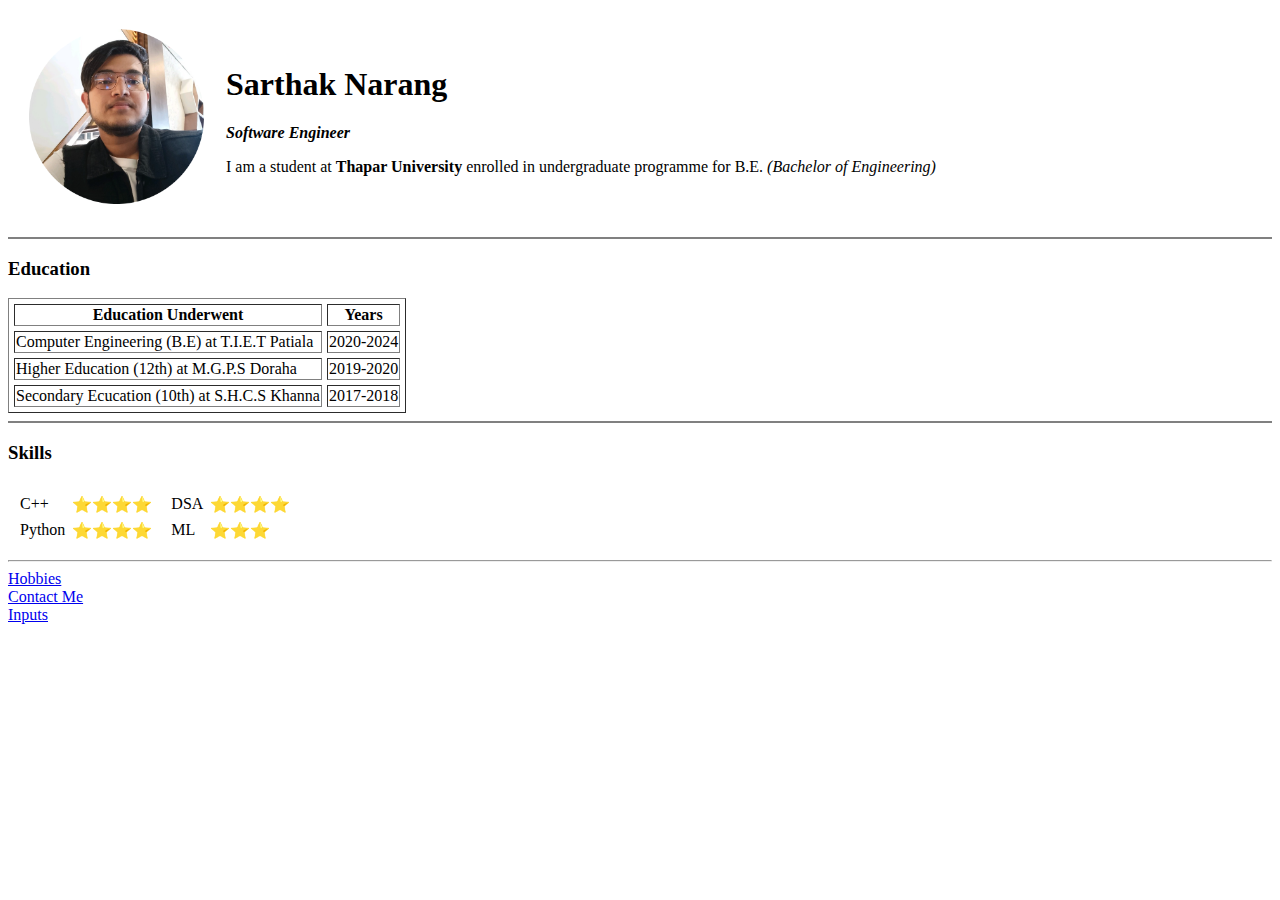
==== HTML - Personal Site/index.html @ b45131b7 "First" ====
<!DOCTYPE html>
<html lang="en">
<head>
  <meta charset="UTF-8">
  <title>🔹 Sarthak's Personal Site 🔹</title>
</head>
<body>
  <table cellspacing="20">
    <tr>
      <td><img src="images/profile.png" alt="Profile Pic" height="175" width="175"></td>
      <td><h1>Sarthak Narang</h1>
        <p><em><strong>Software Engineer</strong></em></p>
        <p>I am a student at <b>Thapar University</b> enrolled in undergraduate programme for B.E. <i>(Bachelor of
          Engineering)</i></p>
      </td>
    </tr>
  </table>
  <hr size="2" noshade>
  <h3>Education</h3>
  <table border="1" cellspacing="5">
    <thead>
      <tr>
        <th>Education Underwent</th>
        <th>Years</th>
      </tr>
    </thead>
    <tbody>
      <tr>
        <td>Computer Engineering (B.E) at T.I.E.T Patiala</td>
        <td>2020-2024</td>
      </tr>
      <tr>
        <td>Higher Education (12th) at M.G.P.S Doraha</td>
        <td>2019-2020</td>
      </tr>
      <tr>
        <td>Secondary Ecucation (10th) at S.H.C.S Khanna</td>
        <td>2017-2018</td>
      </tr>
    </tbody>
  </table>
  <hr size="2" noshade>
  <h3>Skills</h3>
  <table cellspacing="5">
    <tr>
      <td>
        <table cellspacing="5">
          <tr>
            <td>C++</td>
            <td>⭐⭐⭐⭐</td>
          </tr>
          <tr>
            <td>Python</td>
            <td>⭐⭐⭐⭐</td>
          </tr>
        </table>
      </td>
      <td>
        <table cellspacing="5">
          <tr>
            <td>DSA</td>
            <td>⭐⭐⭐⭐</td>
          </tr>
          <tr>
            <td>ML</td>
            <td>⭐⭐⭐</td>
          </tr>
        </table>
      </td>
    </tr>
  </table>
  <hr>

  <a href="hobbies.html">Hobbies</a>
  <br>
  <a href="contacts.html">Contact Me</a>
  <br>
  <a href="inputs.html">Inputs</a>
</body>
</html>
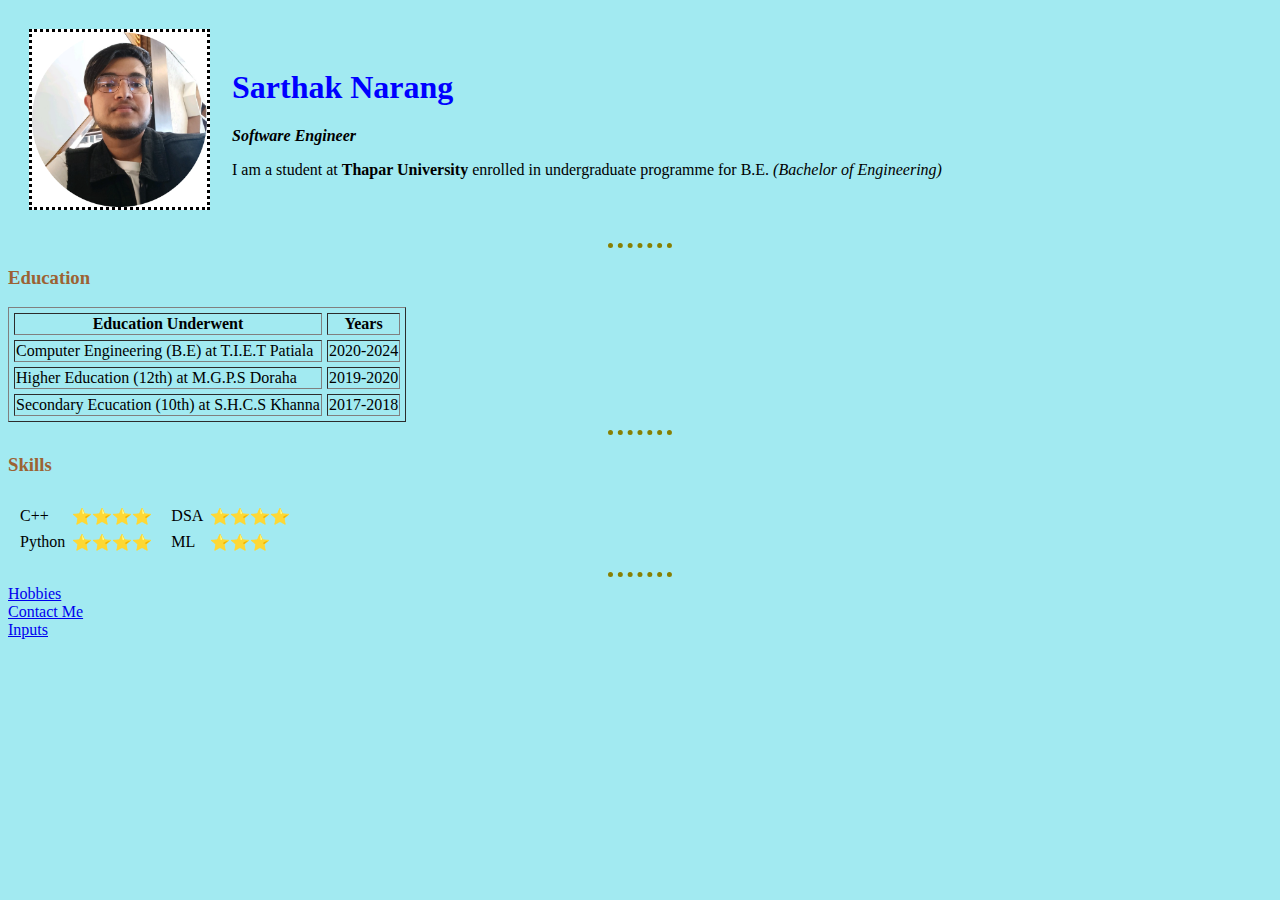
==== commit a4a4d658: "basic_css" ====
--- a/HTML - Personal Site/index.html
+++ b/HTML - Personal Site/index.html
@@ -3,19 +3,33 @@
 <head>
   <meta charset="UTF-8">
   <title>🔹 Sarthak's Personal Site 🔹</title>
+  <link rel="stylesheet" href="css/styles.css">
+  <!--internal css-->
+  <!-- <style>
+    body {
+      background-color:#b6f2dc;
+    }
+    hr {
+      border-style: dotted none none none;
+      height: 0px;
+      border-color: grey;
+      border-width: 4px;
+      width: 20%;
+    }
+  </style> -->
 </head>
-<body>
+<body><!--<body style="background-color:#b6f2dc;"> -->   <!--inline css-->
   <table cellspacing="20">
     <tr>
-      <td><img src="images/profile.png" alt="Profile Pic" height="175" width="175"></td>
-      <td><h1>Sarthak Narang</h1>
+      <td><img class="one two" src="images/profile.png" alt="Profile Pic" height="175" width="175"></td>
+      <td><h1 id="name">Sarthak Narang</h1>
         <p><em><strong>Software Engineer</strong></em></p>
         <p>I am a student at <b>Thapar University</b> enrolled in undergraduate programme for B.E. <i>(Bachelor of
           Engineering)</i></p>
       </td>
     </tr>
   </table>
-  <hr size="2" noshade>
+  <hr>
   <h3>Education</h3>
   <table border="1" cellspacing="5">
     <thead>
@@ -39,7 +53,7 @@
       </tr>
     </tbody>
   </table>
-  <hr size="2" noshade>
+  <hr>
   <h3>Skills</h3>
   <table cellspacing="5">
     <tr>
--- a/HTML - Personal Site/css/styles.css
+++ b/HTML - Personal Site/css/styles.css
@@ -0,0 +1,29 @@
+body {
+  background-color:#a2eaf1;
+}
+
+hr {
+    border-style: none;
+  border-top-style: dotted;
+  border-color: rgb(136, 127, 3);
+  border-width: 5px;
+  width: 5%;
+}
+h1{
+    color:rgb(156, 98, 51);
+}
+h3{
+    color:rgb(156, 98, 51);
+}
+.one{  /*class can be repeated*/
+    background-color: rgb(255, 255, 255);
+}
+.two{
+    border-style: dotted;
+}
+#name{    /*ids are unique*/
+    color: blue;
+}
+img:hover{
+    background-color: gold;
+}
